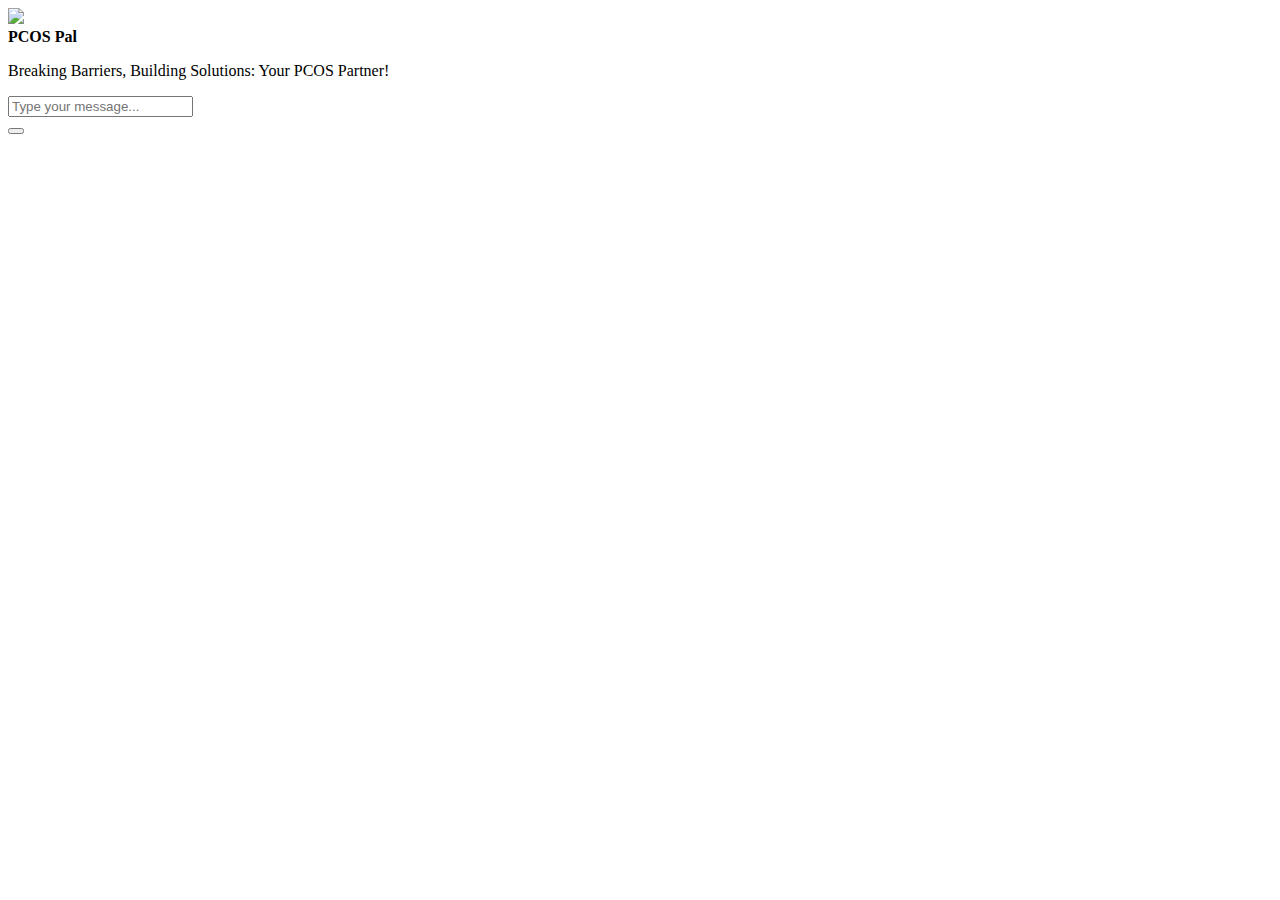
==== chat.html @ e97b6893 "Add files via upload" ====
<!DOCTYPE html>
<html>
<head>
    <title>Chatbot</title>
    <link rel="stylesheet" href="https://stackpath.bootstrapcdn.com/bootstrap/4.1.3/css/bootstrap.min.css" integrity="sha384-MCw98/SFnGE8fJT3GXwEOngsV7Zt27NXFoaoApmYm81iuXoPkFOJwJ8ERdknLPMO" crossorigin="anonymous">
    <link rel="stylesheet" href="https://use.fontawesome.com/releases/v5.5.0/css/all.css" integrity="sha384-B4dIYHKNBt8Bc12p+WXckhzcICo0wtJAoU8YZTY5qE0Id1GSseTk6S+L3BlXeVIU" crossorigin="anonymous">
    <script src="https://ajax.googleapis.com/ajax/libs/jquery/3.3.1/jquery.min.js"></script>
    <link rel="stylesheet" type="text/css" href="{{ url_for('static', filename='style.css')}}"/>
    <style>
        /* Adjust chat card size */
        .chat .card {
            width: 100%; /* Adjust the width as needed */
            height: 750px; /* Adjust the height as needed */
			margin: 0 auto;
        }
    </style>
</head>
<body>
    <div class="container-fluid h-100">
        <div class="row justify-content-center align-items-center h-100">
            <div class="col-md-8 col-xl-6 chat">
                <div class="card">
                    <div class="card-header msg_head">
                        <div class="d-flex bd-highlight">
                            <div class="img_cont">
                                <img src="https://i.ibb.co/fSNP7Rz/icons8-chatgpt-512.png" class="rounded-circle user_img">
                                <span class="online_icon"></span>
                            </div>
                            <div class="user_info">
                                <span><b>PCOS Pal</b></span>
                                <p>Breaking Barriers, Building Solutions: Your PCOS Partner!</p>
                            </div>
                        </div>
                    </div>
                    <div id="messageFormeight" class="card-body msg_card_body">
                        
                        
                    </div>
                    <div class="card-footer">
                        <form id="messageArea" class="input-group">
                            <input type="text" id="text" name="msg" placeholder="Type your message..." autocomplete="off" class="form-control type_msg" required/>
                            <div class="input-group-append">
                                <button type="submit" id="send" class="input-group-text send_btn"><i class="fas fa-location-arrow"></i></button>
                            </div>
                        </form>
                    </div>
                </div>
            </div>
        </div>
    </div>

    <script>
        $(document).ready(function() {
            $("#messageArea").on("submit", function(event){
                const date= new Date(); 
                const hour= date.getHours();
                const minute= date.getMinutes();
                const str_time= hour+":"+ minute;
                var rawText= $("#text").val();

                var userHtml='<div class="d-flex justify-content-end mb-4"><div class="msg_cotainer_send">' + rawText + '<span class="msg_time_send">'+ str_time + '</span></div><div class="img_cont_msg"><img src="https://i.ibb.co/d5b84Xw/Untitled-design.png" class="rounded-circle user_img_msg"></div></div>';
                
                $("#text").val("");
                $("#messageFormeight").append(userHtml);

                $.ajax({
                    data: {
                        msg: rawText,
                    },
                    type:"POST",
                    url:"/get",
                }).done(function(data){
                    var botHtml = '<div class="d-flex justify-content-start mb-4"><div class="img_cont_msg"><img src="https://i.ibb.co/fSNP7Rz/icons8-chatgpt-512.png" class="rounded-circle user_img_msg"></div><div class="msg_cotainer">' + data + '<span class="msg_time">' + str_time + '</span></div></div>';
                    $("#messageFormeight").append($.parseHTML(botHtml));
                });
                event.preventDefault();

            });

        });

    </script>
    
</body>
</html>
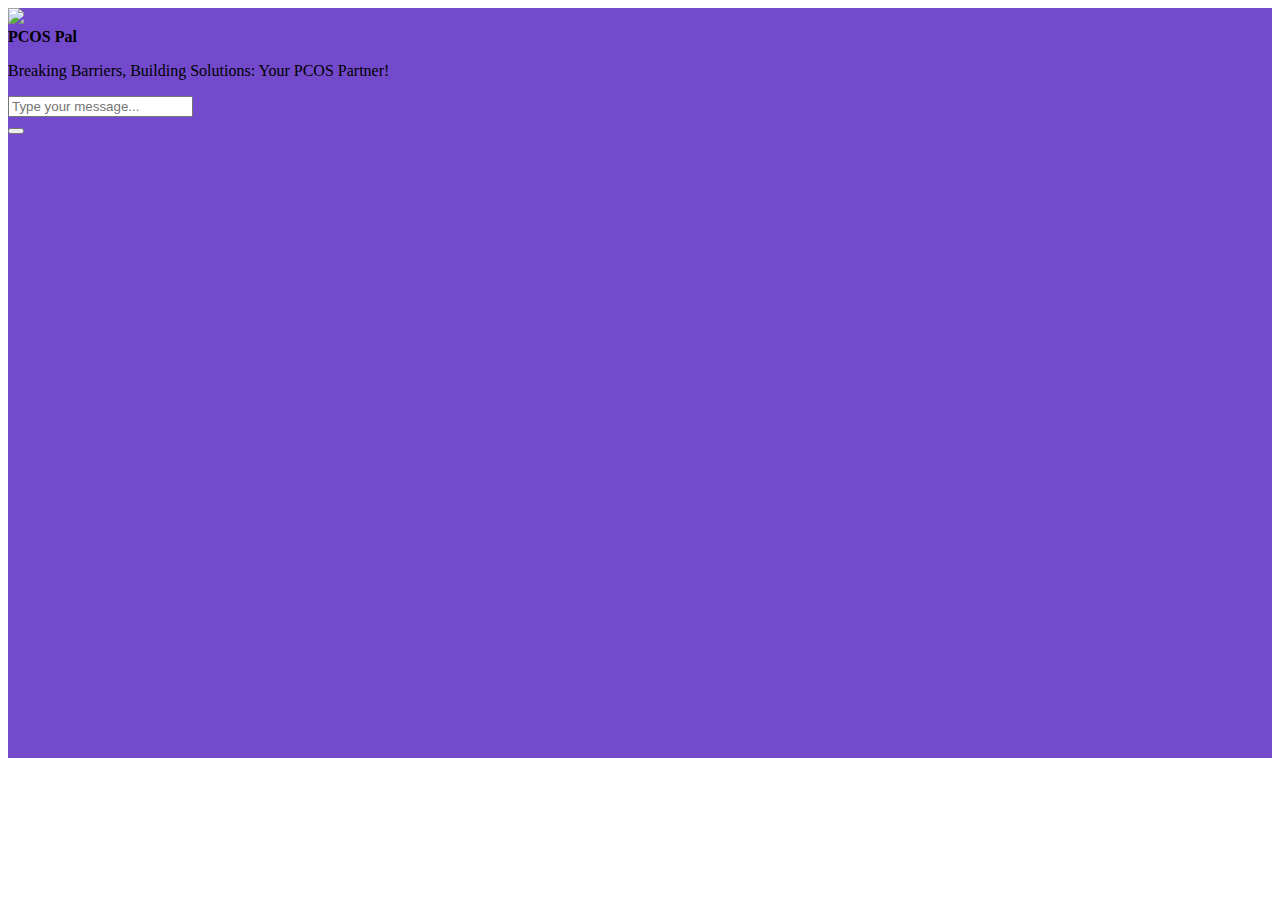
==== commit 0a675dff: "Update chat.html" ====
--- a/chat.html
+++ b/chat.html
@@ -1,7 +1,7 @@
 <!DOCTYPE html>
 <html>
 <head>
-    <title>Chatbot</title>
+    <title>PCOS PAL</title>
     <link rel="stylesheet" href="https://stackpath.bootstrapcdn.com/bootstrap/4.1.3/css/bootstrap.min.css" integrity="sha384-MCw98/SFnGE8fJT3GXwEOngsV7Zt27NXFoaoApmYm81iuXoPkFOJwJ8ERdknLPMO" crossorigin="anonymous">
     <link rel="stylesheet" href="https://use.fontawesome.com/releases/v5.5.0/css/all.css" integrity="sha384-B4dIYHKNBt8Bc12p+WXckhzcICo0wtJAoU8YZTY5qE0Id1GSseTk6S+L3BlXeVIU" crossorigin="anonymous">
     <script src="https://ajax.googleapis.com/ajax/libs/jquery/3.3.1/jquery.min.js"></script>
@@ -12,6 +12,7 @@
             width: 100%; /* Adjust the width as needed */
             height: 750px; /* Adjust the height as needed */
 			margin: 0 auto;
+			background-color:#734ACC;
         }
     </style>
 </head>
